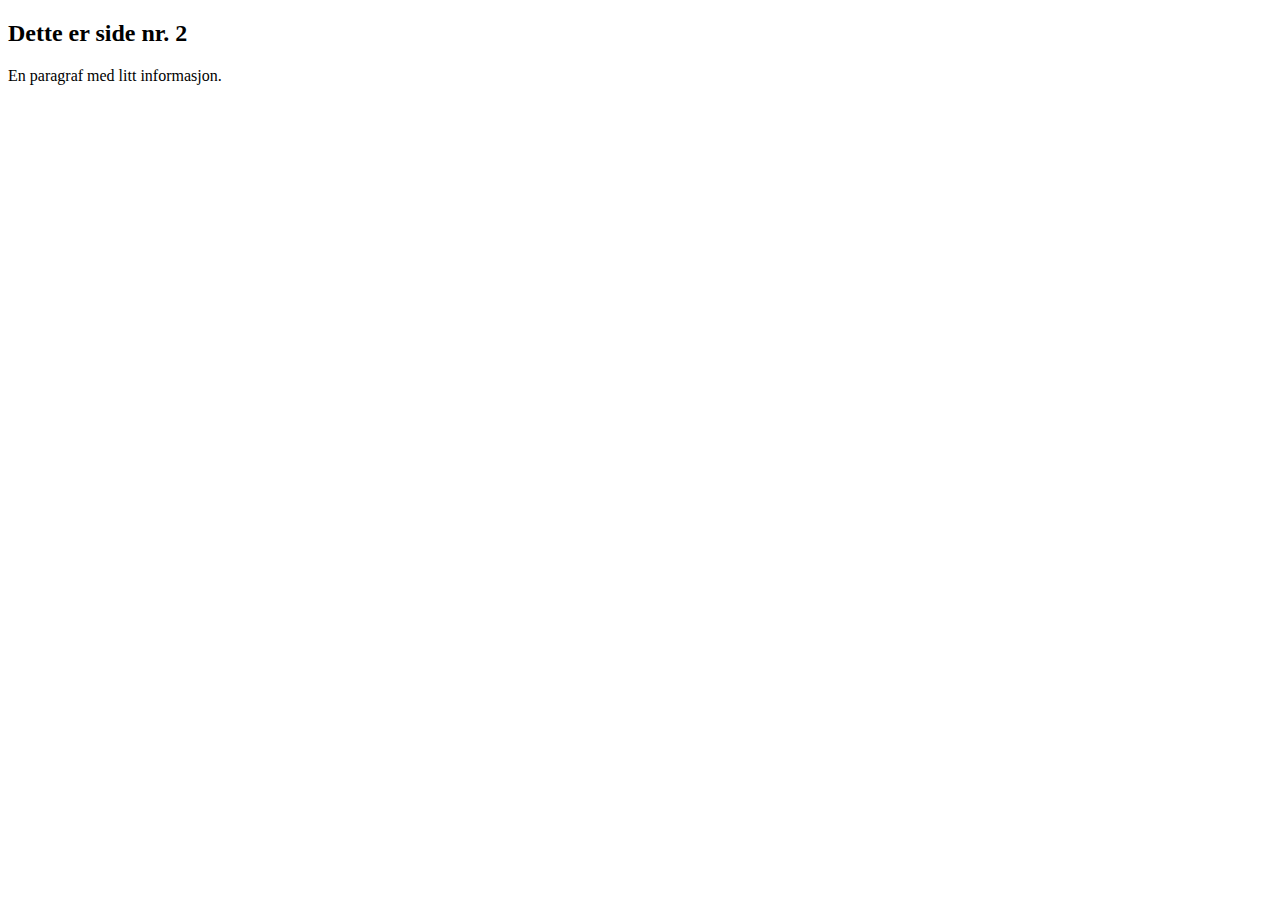
==== secondary.html @ cdcc2384 "Create secondary.html" ====
<!DOCTYPE html>
<html>
<head>
  <title>Side 2</title>
  <meta lang = "en">
  <meta charset = "UTF-8">
</head>
  <body>
    <h2>Dette er side nr. 2</h2>
    <p>
      En paragraf med litt informasjon.
    </p>
  </body>
</html>
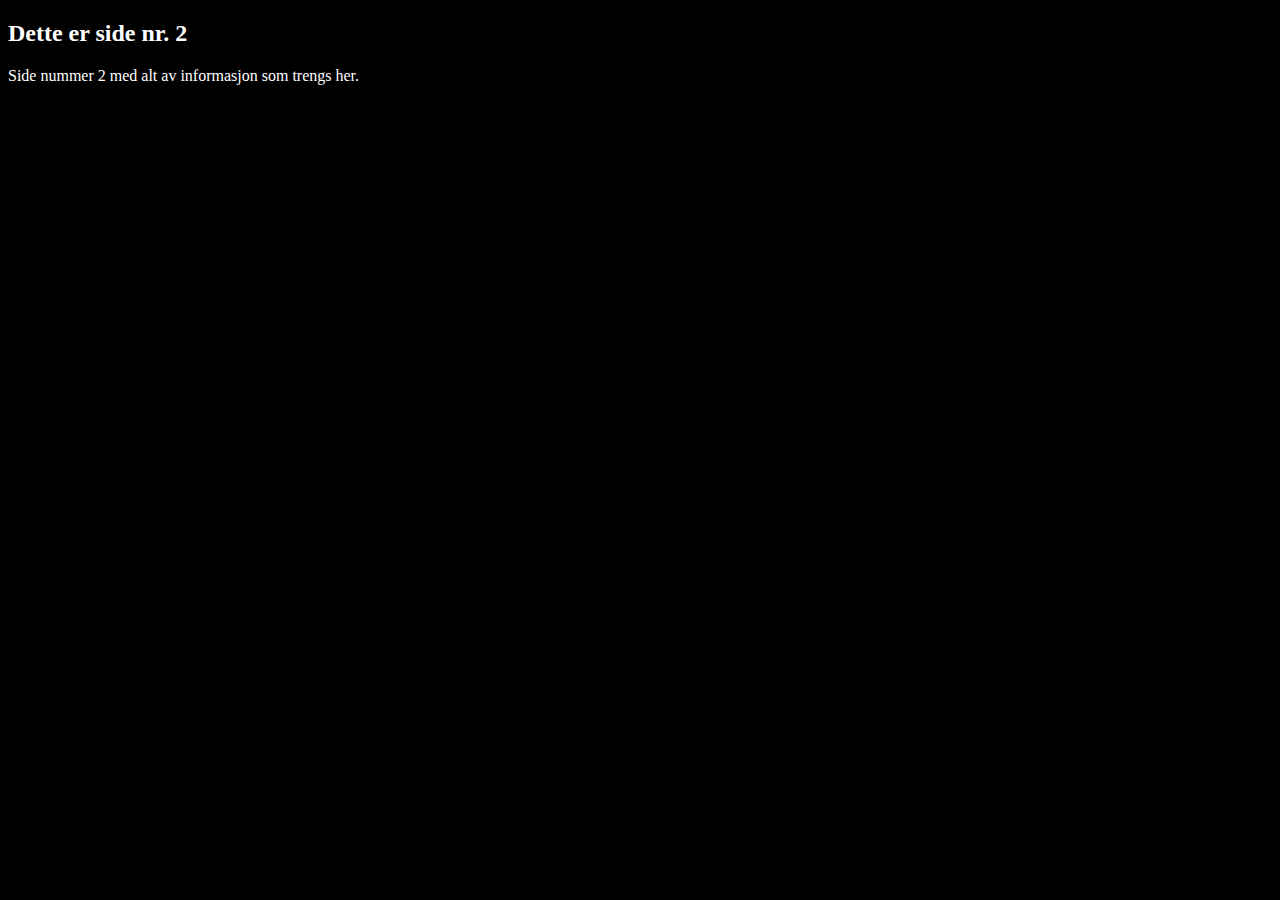
==== commit 55a2b321: "Oppdater CSS og begge HTML sider" ====
--- a/secondary.html
+++ b/secondary.html
@@ -4,11 +4,13 @@
   <title>Side 2</title>
   <meta lang = "en">
   <meta charset = "UTF-8">
+  <link rel = "stylesheet" href = "CSS/main.css">
+  <meta name="viewport" content="width=device-width, initial-scale=1.0">
 </head>
   <body>
     <h2>Dette er side nr. 2</h2>
     <p>
-      En paragraf med litt informasjon.
+    Side nummer 2 med alt av informasjon som trengs her.
     </p>
   </body>
 </html>
--- a/CSS/main.css
+++ b/CSS/main.css
@@ -0,0 +1,29 @@
+body{
+      background-color: black;
+      color: white;
+      font-family: roboto;
+}
+
+h3{
+   text-align: senter;
+      font-size: 18em;
+}
+
+img {
+      border-radius: 4px;
+      object-fit: cover;
+}
+
+.button {
+      background-color: #e7e7e7; color: black;
+      font-size: 16px;
+      padding: 16px 28px;
+      border-radius: 4px;
+      transition-duration: 0.4s;
+      width: 150px;
+}
+.button:hover {
+      background-color: white;
+      color: #e7e7e7; color: black;
+      box-shadow: 0 12px 16px 0 rgba(0,0,0,0.24), 0 17px 50px 0 rgba(0,0,0,0.19);
+}
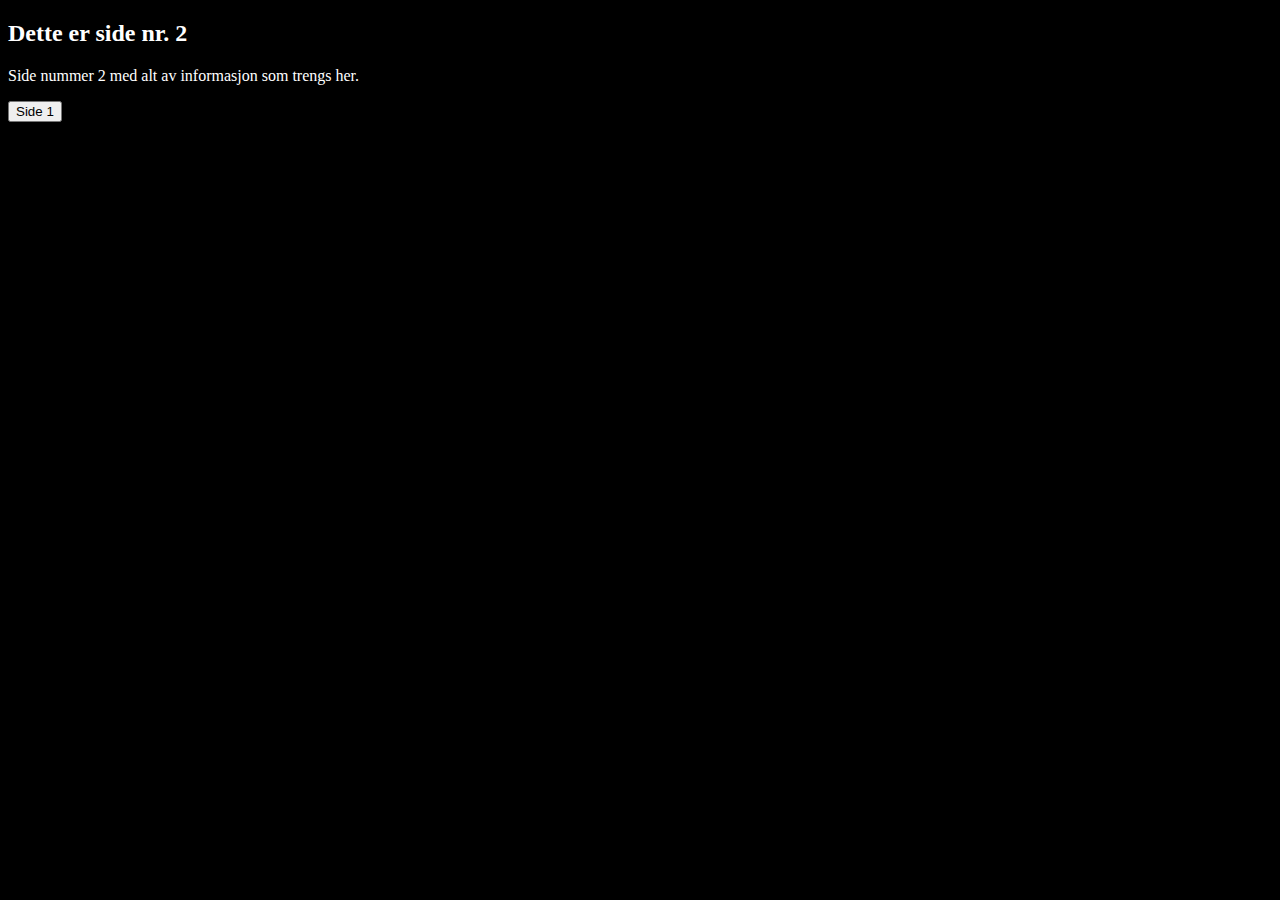
==== commit 9edb6b47: "Index og side 2 oppdaterer" ====
--- a/secondary.html
+++ b/secondary.html
@@ -12,5 +12,6 @@
     <p>
     Side nummer 2 med alt av informasjon som trengs her.
     </p>
+    <a href="index.html" title="Link til side 1"><button>Side 1</button></a>
   </body>
 </html>
